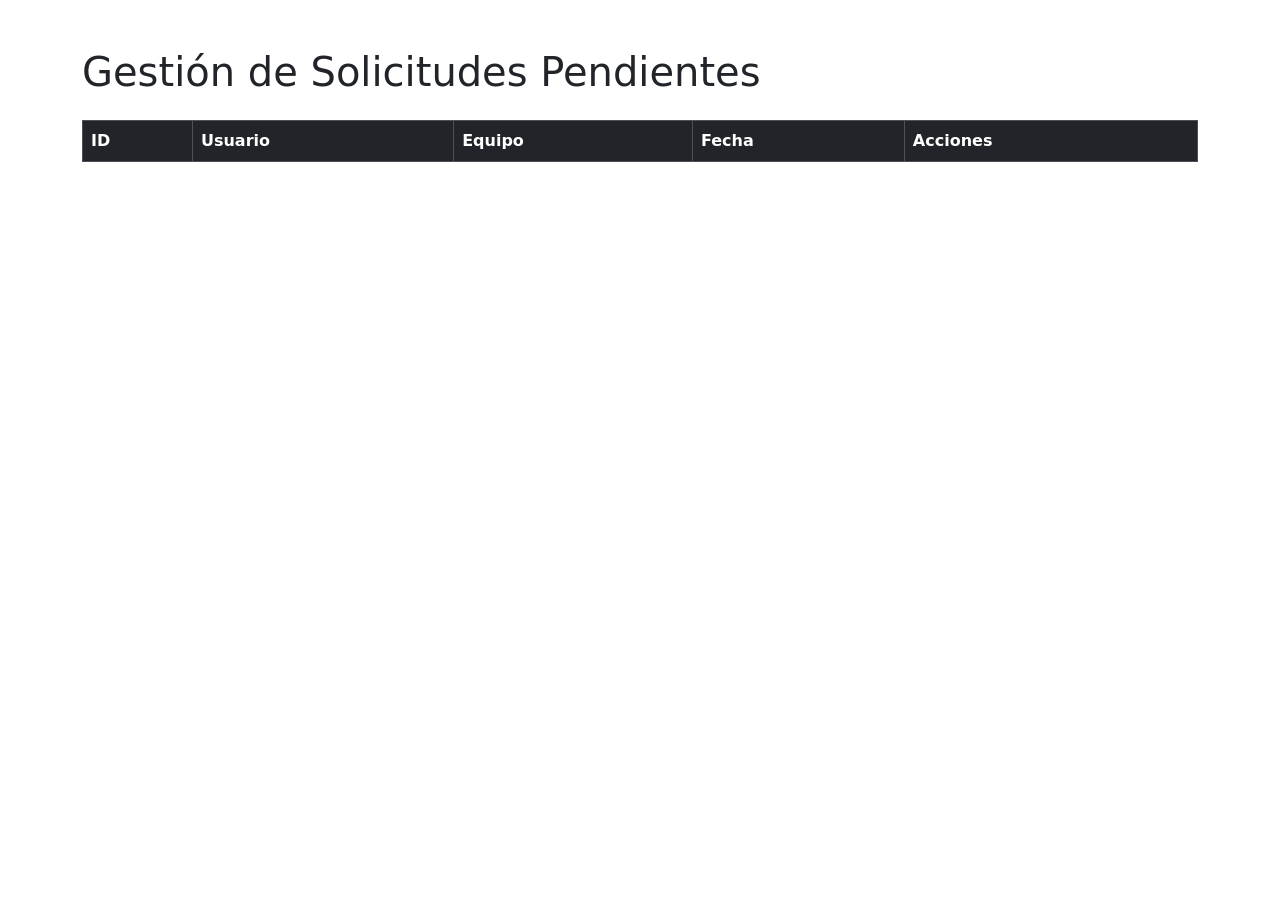
==== src/main/resources/static/admin-aprobaciones.html @ 296f6ac2 "feat: agregar pantallas Bootstrap para usuario y administrador" ====
<!doctype html>
<html lang="es">
<head>
    <meta charset="utf-8">
    <meta name="viewport" content="width=device-width, initial-scale=1">
    <title>Gestión de Solicitudes Pendientes</title>
    <link href="https://cdn.jsdelivr.net/npm/bootstrap@5.3.9/dist/css/bootstrap.min.css"
          rel="stylesheet"
          integrity="sha384-yEPZ7jP9S0QKiUQ0m3jjsO4ProIW7wvI7KJOGa2XVsw53Yke2bsdkBbjmmiX"
          crossorigin="anonymous">
</head>
<body>
<main class="container py-5">
    <h1 class="mb-4">Gestión de Solicitudes Pendientes</h1>

    <div class="table-responsive">
        <table class="table table-striped table-bordered align-middle">
            <thead class="table-dark">
            <tr>
                <th scope="col">ID</th>
                <th scope="col">Usuario</th>
                <th scope="col">Equipo</th>
                <th scope="col">Fecha</th>
                <th scope="col">Acciones</th>
            </tr>
            </thead>
            <tbody id="tablaPendientes"></tbody>
        </table>
    </div>
</main>

<script>
    const tablaPendientes = document.getElementById("tablaPendientes");

    function obtenerTokenCsrf() {
        const cookie = document.cookie
            .split("; ")
            .find((parte) => parte.startsWith("XSRF-TOKEN="));
        return cookie ? decodeURIComponent(cookie.substring("XSRF-TOKEN=".length)) : null;
    }

    async function prepararCsrf() {
        const respuesta = await fetch("/api/auth/csrf", { credentials: "same-origin" });
        if (!respuesta.ok) {
            throw new Error("No se pudo preparar la protección CSRF.");
        }
    }

    async function mensajeError(respuesta) {
        const texto = await respuesta.text();
        if (texto) {
            try {
                const detalle = JSON.parse(texto);
                return detalle.detail || detalle.message || detalle.error || texto;
            } catch {
                return texto;
            }
        }
        return `Error HTTP ${respuesta.status}`;
    }

    function agregarCelda(fila, valor) {
        const celda = document.createElement("td");
        celda.textContent = valor ?? "";
        fila.appendChild(celda);
    }

    async function cambiarEstado(id, accion) {
        try {
            if (!obtenerTokenCsrf()) {
                await prepararCsrf();
            }
            const token = obtenerTokenCsrf();
            if (!token) {
                throw new Error("No se recibió el token CSRF.");
            }

            const respuesta = await fetch(`/api/prestamos/${id}/${accion}`, {
                method: "PUT",
                credentials: "same-origin",
                headers: { "X-XSRF-TOKEN": token }
            });
            if (!respuesta.ok) {
                throw new Error(await mensajeError(respuesta));
            }

            alert(`Solicitud ${accion === "aprobar" ? "aprobada" : "rechazada"} correctamente.`);
            await cargarPendientes();
        } catch (error) {
            alert(`No se pudo ${accion === "aprobar" ? "aprobar" : "rechazar"} la solicitud: ${error.message}`);
        }
    }

    async function cargarPendientes() {
        try {
            const respuesta = await fetch("/api/prestamos/pendientes", { credentials: "same-origin" });
            if (!respuesta.ok) {
                throw new Error(await mensajeError(respuesta));
            }

            const prestamos = await respuesta.json();
            tablaPendientes.replaceChildren();

            if (prestamos.length === 0) {
                const fila = document.createElement("tr");
                const celda = document.createElement("td");
                celda.colSpan = 5;
                celda.className = "text-center text-body-secondary";
                celda.textContent = "No hay solicitudes pendientes.";
                fila.appendChild(celda);
                tablaPendientes.appendChild(fila);
                return;
            }

            prestamos.forEach((prestamo) => {
                const fila = document.createElement("tr");
                agregarCelda(fila, prestamo.id);
                agregarCelda(fila, prestamo.usuarioId);
                agregarCelda(fila, prestamo.equipoId);
                agregarCelda(fila, prestamo.fechaSolicitud);

                const acciones = document.createElement("td");
                const aprobar = document.createElement("button");
                aprobar.type = "button";
                aprobar.className = "btn btn-success btn-sm me-2";
                aprobar.textContent = "Aprobar";
                aprobar.addEventListener("click", () => cambiarEstado(prestamo.id, "aprobar"));

                const rechazar = document.createElement("button");
                rechazar.type = "button";
                rechazar.className = "btn btn-danger btn-sm";
                rechazar.textContent = "Rechazar";
                rechazar.addEventListener("click", () => cambiarEstado(prestamo.id, "rechazar"));

                acciones.append(aprobar, rechazar);
                fila.appendChild(acciones);
                tablaPendientes.appendChild(fila);
            });
        } catch (error) {
            alert(`No se pudieron cargar las solicitudes pendientes: ${error.message}`);
        }
    }

    cargarPendientes();
</script>
</body>
</html>
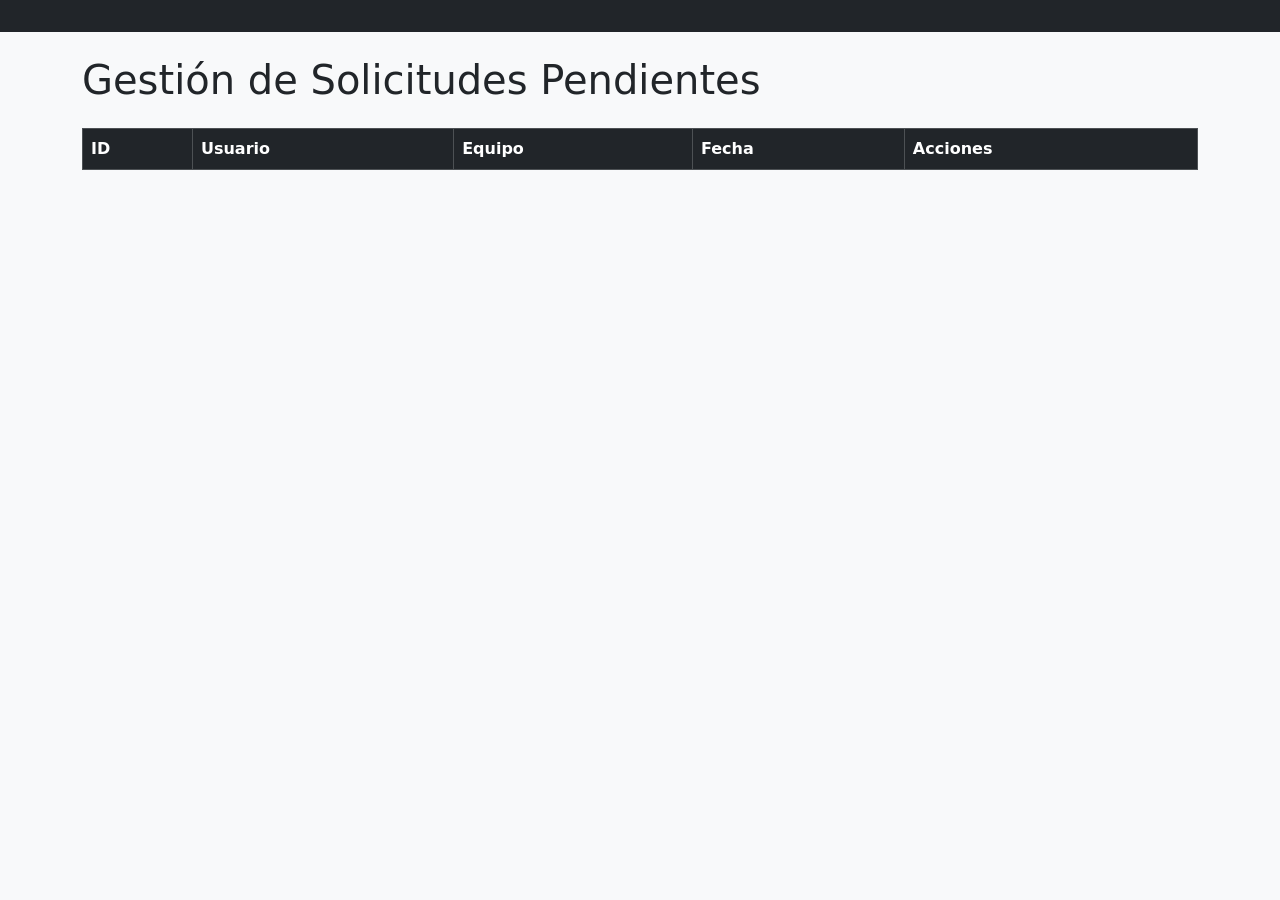
==== commit dcd02163: "feat: unificar navegación y agregar registro de usuarios" ====
--- a/src/main/resources/static/admin-aprobaciones.html
+++ b/src/main/resources/static/admin-aprobaciones.html
@@ -6,11 +6,12 @@
     <title>Gestión de Solicitudes Pendientes</title>
     <link href="https://cdn.jsdelivr.net/npm/bootstrap@5.3.9/dist/css/bootstrap.min.css"
           rel="stylesheet"
-          integrity="sha384-yEPZ7jP9S0QKiUQ0m3jjsO4ProIW7wvI7KJOGa2XVsw53Yke2bsdkBbjmmiX"
+          integrity="sha384-yEPZ7jP9S0QKiUQ0m3jjsO4ProIW7wvR9gXkI7JOGa2XVsw53Yke2bsdkBbjmmiX"
           crossorigin="anonymous">
 </head>
-<body>
-<main class="container py-5">
+<body class="bg-light">
+<header id="encabezado" class="bg-dark text-white py-3" data-rol="ADMIN"></header>
+<main class="container py-4">
     <h1 class="mb-4">Gestión de Solicitudes Pendientes</h1>
 
     <div class="table-responsive">
@@ -29,6 +30,7 @@
     </div>
 </main>
 
+<script src="/js/encabezado.js"></script>
 <script>
     const tablaPendientes = document.getElementById("tablaPendientes");
 
@@ -40,7 +42,7 @@
     }
 
     async function prepararCsrf() {
-        const respuesta = await fetch("/api/auth/csrf", { credentials: "same-origin" });
+        const respuesta = await fetchConSesion("/api/auth/csrf");
         if (!respuesta.ok) {
             throw new Error("No se pudo preparar la protección CSRF.");
         }
@@ -75,7 +77,7 @@
                 throw new Error("No se recibió el token CSRF.");
             }
 
-            const respuesta = await fetch(`/api/prestamos/${id}/${accion}`, {
+            const respuesta = await fetchConSesion(`/api/prestamos/${id}/${accion}`, {
                 method: "PUT",
                 credentials: "same-origin",
                 headers: { "X-XSRF-TOKEN": token }
@@ -93,7 +95,7 @@
 
     async function cargarPendientes() {
         try {
-            const respuesta = await fetch("/api/prestamos/pendientes", { credentials: "same-origin" });
+            const respuesta = await fetchConSesion("/api/prestamos/pendientes");
             if (!respuesta.ok) {
                 throw new Error(await mensajeError(respuesta));
             }
@@ -141,7 +143,9 @@
         }
     }
 
-    cargarPendientes();
+    sesionActual.then(usuario => {
+        if (usuario) cargarPendientes();
+    });
 </script>
 </body>
 </html>
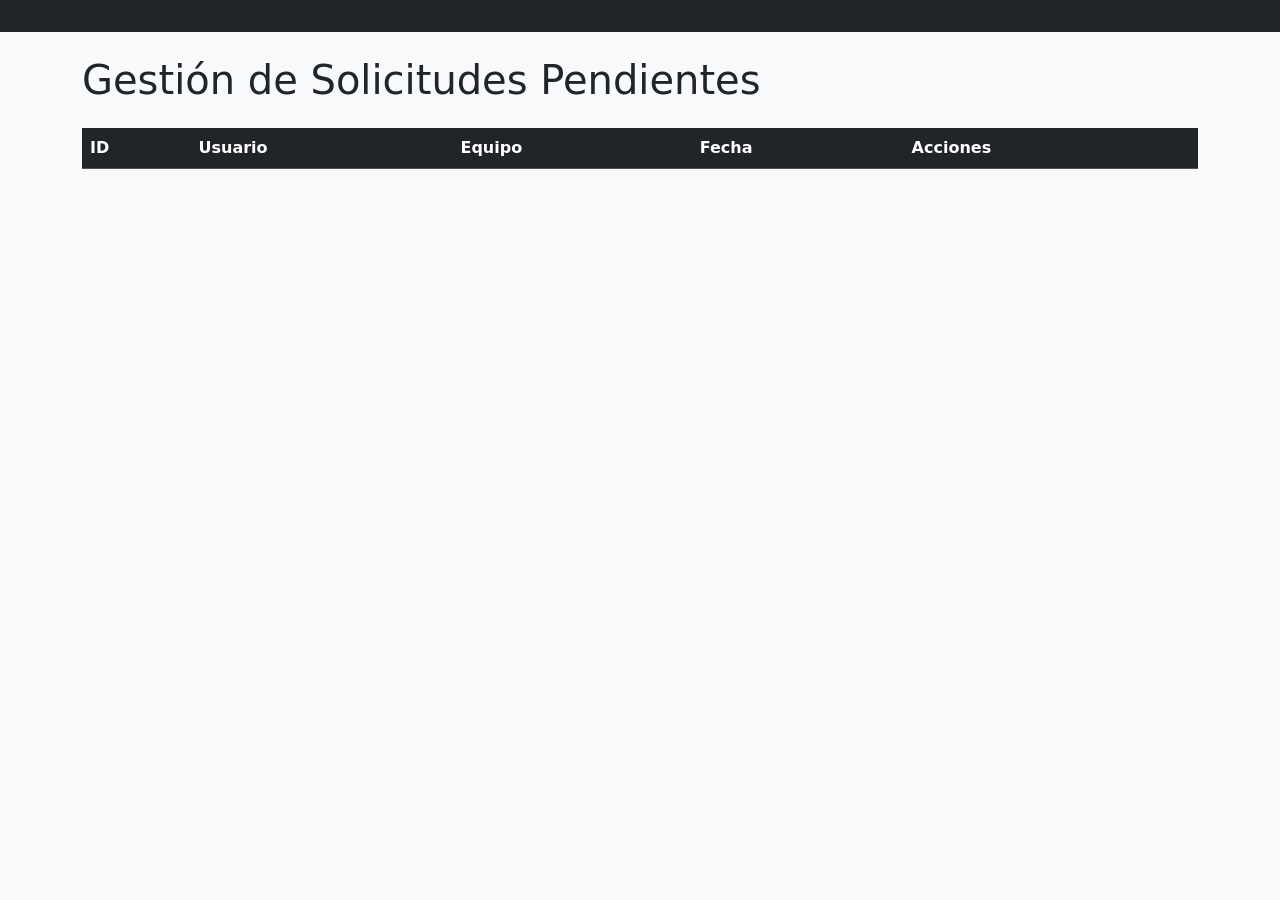
==== commit 23a99fcd: "feat: renovar interfaz, panel de inicio por rol y codigo de equipo - Estilo compartido (estilo.css)," ====
--- a/src/main/resources/static/admin-aprobaciones.html
+++ b/src/main/resources/static/admin-aprobaciones.html
@@ -8,14 +8,17 @@
           rel="stylesheet"
           integrity="sha384-yEPZ7jP9S0QKiUQ0m3jjsO4ProIW7wvR9gXkI7JOGa2XVsw53Yke2bsdkBbjmmiX"
           crossorigin="anonymous">
+          <link href="https://cdn.jsdelivr.net/npm/bootstrap-icons@1.11.3/font/bootstrap-icons.min.css" rel="stylesheet">
+          <link href="/css/estilo.css" rel="stylesheet">
 </head>
 <body class="bg-light">
 <header id="encabezado" class="bg-dark text-white py-3" data-rol="ADMIN"></header>
 <main class="container py-4">
     <h1 class="mb-4">Gestión de Solicitudes Pendientes</h1>
+    <div id="mensaje" class="alert" role="alert" hidden></div>
 
     <div class="table-responsive">
-        <table class="table table-striped table-bordered align-middle">
+        <table class="table table-hover align-middle mb-0">
             <thead class="table-dark">
             <tr>
                 <th scope="col">ID</th>
@@ -34,31 +37,16 @@
 <script>
     const tablaPendientes = document.getElementById("tablaPendientes");
 
-    function obtenerTokenCsrf() {
-        const cookie = document.cookie
-            .split("; ")
-            .find((parte) => parte.startsWith("XSRF-TOKEN="));
-        return cookie ? decodeURIComponent(cookie.substring("XSRF-TOKEN=".length)) : null;
-    }
-
-    async function prepararCsrf() {
-        const respuesta = await fetchConSesion("/api/auth/csrf");
-        if (!respuesta.ok) {
-            throw new Error("No se pudo preparar la protección CSRF.");
-        }
+    function mostrarMensaje(texto, tipo = "danger") {
+        const aviso = document.getElementById("mensaje");
+        aviso.className = `alert alert-${tipo}`;
+        aviso.textContent = texto;
+        aviso.hidden = false;
     }
 
     async function mensajeError(respuesta) {
-        const texto = await respuesta.text();
-        if (texto) {
-            try {
-                const detalle = JSON.parse(texto);
-                return detalle.detail || detalle.message || detalle.error || texto;
-            } catch {
-                return texto;
-            }
-        }
-        return `Error HTTP ${respuesta.status}`;
+        const datos = await respuesta.json().catch(() => null);
+        return datos?.error || datos?.detail || datos?.message || `Error HTTP ${respuesta.status}`;
     }
 
     function agregarCelda(fila, valor) {
@@ -67,29 +55,30 @@
         fila.appendChild(celda);
     }
 
+    // Envía PUT /api/prestamos/{id}/aprobar o /rechazar con token CSRF y recarga la tabla.
     async function cambiarEstado(id, accion) {
         try {
-            if (!obtenerTokenCsrf()) {
-                await prepararCsrf();
+            const csrfRespuesta = await fetchConSesion("/api/auth/csrf");
+            if (!csrfRespuesta.ok) {
+                throw new Error("No se pudo preparar la protección CSRF.");
             }
-            const token = obtenerTokenCsrf();
-            if (!token) {
-                throw new Error("No se recibió el token CSRF.");
-            }
+            const csrf = await csrfRespuesta.json();
 
             const respuesta = await fetchConSesion(`/api/prestamos/${id}/${accion}`, {
                 method: "PUT",
-                credentials: "same-origin",
-                headers: { "X-XSRF-TOKEN": token }
+                headers: { [csrf.headerName]: csrf.token }
             });
             if (!respuesta.ok) {
                 throw new Error(await mensajeError(respuesta));
             }
 
-            alert(`Solicitud ${accion === "aprobar" ? "aprobada" : "rechazada"} correctamente.`);
+            mostrarMensaje(
+                `Solicitud #${id} ${accion === "aprobar" ? "aprobada" : "rechazada"} correctamente.`,
+                "success"
+            );
             await cargarPendientes();
         } catch (error) {
-            alert(`No se pudo ${accion === "aprobar" ? "aprobar" : "rechazar"} la solicitud: ${error.message}`);
+            mostrarMensaje(`No se pudo ${accion === "aprobar" ? "aprobar" : "rechazar"} la solicitud: ${error.message}`);
         }
     }
 
@@ -101,6 +90,7 @@
             }
 
             const prestamos = await respuesta.json();
+            const nombreEquipo = await cargarNombresEquipos();
             tablaPendientes.replaceChildren();
 
             if (prestamos.length === 0) {
@@ -118,7 +108,7 @@
                 const fila = document.createElement("tr");
                 agregarCelda(fila, prestamo.id);
                 agregarCelda(fila, prestamo.usuarioId);
-                agregarCelda(fila, prestamo.equipoId);
+                agregarCelda(fila, nombreEquipo(prestamo.equipoId));
                 agregarCelda(fila, prestamo.fechaSolicitud);
 
                 const acciones = document.createElement("td");
@@ -126,20 +116,20 @@
                 aprobar.type = "button";
                 aprobar.className = "btn btn-success btn-sm me-2";
                 aprobar.textContent = "Aprobar";
-                aprobar.addEventListener("click", () => cambiarEstado(prestamo.id, "aprobar"));
+                aprobar.onclick = () => cambiarEstado(prestamo.id, "aprobar");
 
                 const rechazar = document.createElement("button");
                 rechazar.type = "button";
                 rechazar.className = "btn btn-danger btn-sm";
                 rechazar.textContent = "Rechazar";
-                rechazar.addEventListener("click", () => cambiarEstado(prestamo.id, "rechazar"));
+                rechazar.onclick = () => cambiarEstado(prestamo.id, "rechazar");
 
                 acciones.append(aprobar, rechazar);
                 fila.appendChild(acciones);
                 tablaPendientes.appendChild(fila);
             });
         } catch (error) {
-            alert(`No se pudieron cargar las solicitudes pendientes: ${error.message}`);
+            mostrarMensaje(`No se pudieron cargar las solicitudes pendientes: ${error.message}`);
         }
     }
 
